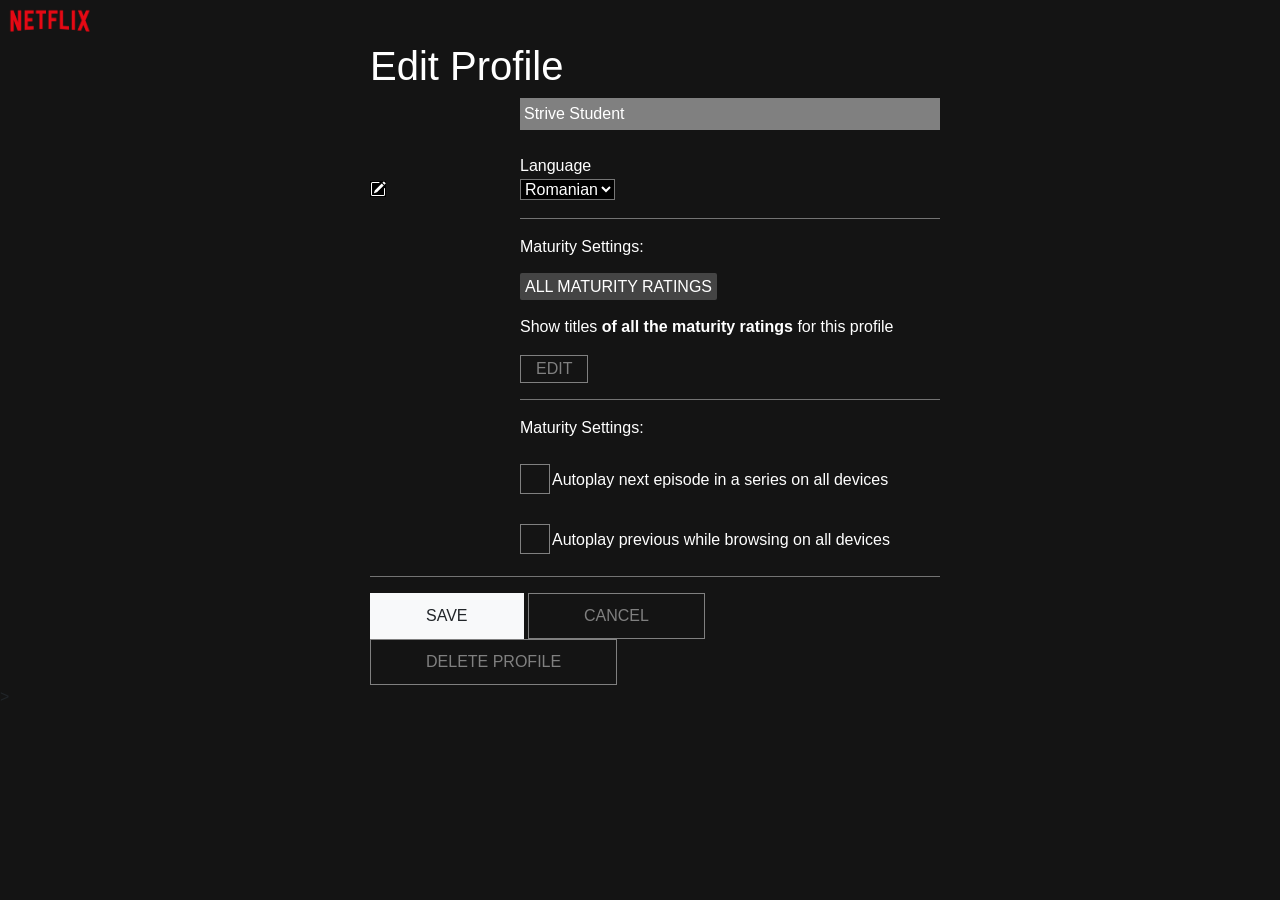
==== netflix-profile.html @ 028f1d0d "NETFLIx cloned" ====
<!DOCTYPE html>
<html lang="en">
  <head>
    <!-- Required meta tags -->
    <meta charset="utf-8" />
    <meta
      name="viewport"
      content="width=device-width, initial-scale=1, shrink-to-fit=no"
    />
    <link rel="stylesheet" href="netflix-profile.css" />
    <!-- Bootstrap CSS -->
    <link
      rel="stylesheet"
      href="https://cdn.jsdelivr.net/npm/bootstrap@4.6.1/dist/css/bootstrap.min.css"
      integrity="sha384-zCbKRCUGaJDkqS1kPbPd7TveP5iyJE0EjAuZQTgFLD2ylzuqKfdKlfG/eSrtxUkn"
      crossorigin="anonymous"
    />

    <title>Edit profile</title>
  </head>
  <body>
    <section class="logo">
      <img src="./assets/Netflix_Logo_RGB.png" alt="netflix logo" width="100" />
    </section>
    <div class="container"  >
      <div class="container justify-content-center">
        <h1>Edit Profile</h1>
        <div class="row">
          <div class="col-3" id="">
              
            <img
              id="parent-photo"
              class="rounded"
              width="100"
              src="https://images.unsplash.com/photo-1485893086445-ed75865251e0?ixid=MnwxMjA3fDB8MHxwaG90by1wYWdlfHx8fGVufDB8fHx8&ixlib=rb-1.2.1&auto=format&fit=crop&w=880&q=80"
              alt=""
            />

            <a href="#">
            <svg xmlns="http://www.w3.org/2000/svg" id="edit-icon" width="16" height="16" fill="currentColor" class="bi bi-pencil-square" viewBox="0 0 16 16">
              <path d="M15.502 1.94a.5.5 0 0 1 0 .706L14.459 3.69l-2-2L13.502.646a.5.5 0 0 1 .707 0l1.293 1.293zm-1.75 2.456-2-2L4.939 9.21a.5.5 0 0 0-.121.196l-.805 2.414a.25.25 0 0 0 .316.316l2.414-.805a.5.5 0 0 0 .196-.12l6.813-6.814z"/>
              <path fill-rule="evenodd" d="M1 13.5A1.5 1.5 0 0 0 2.5 15h11a1.5 1.5 0 0 0 1.5-1.5v-6a.5.5 0 0 0-1 0v6a.5.5 0 0 1-.5.5h-11a.5.5 0 0 1-.5-.5v-11a.5.5 0 0 1 .5-.5H9a.5.5 0 0 0 0-1H2.5A1.5 1.5 0 0 0 1 2.5v11z"/>
            </svg></a>
        
        
        
          </div>
          <div class="col-9">
            <div class="student-name p-1 mb-4">Strive Student</div>
            <div class="lang">Language</div>
            <div class="drop-down-lang">
              <!-- Example single danger button -->

              <select class="drop-down-langmenu" name="" id="dog-names">
                <option value="romanian">Romanian</option>
                <option value="spanish">Spanish</option>
                <option value="english">English</option>
                <option value="others">Others</option>
              </select>
            </div>
            <hr />

            <div class="mb-3">Maturity Settings:</div>
            <span class="maturity">ALL MATURITY RATINGS</span>
            <p class = "mt-3">
              Show titles <strong>of all the maturity ratings</strong> for this
              profile
            </p>

            <input class="edit-button-only" type="button" value="EDIT" />

            <hr />
            <div class="">Maturity Settings:</div>
            
            <div class="custom-control custom-checkbox">
              <input
                type="checkbox"
                class="custom-control-input"
                id="customCheck1"
              />
              <label class="custom-control-label" for="customCheck1"
                >Autoplay next episode in a series on all devices</label
              >
            </div>

            <div class="custom-control custom-checkbox">
                <input
                  type="checkbox"
                  class="custom-control-input"
                  id="customCheck2"
                />
                <label class="custom-control-label" for="customCheck2"
                  >Autoplay previous while browsing on all devices</label
                >
              </div>           
          </div>
      
          

          
        </div>
        <hr>

<meta name="viewport" content="width=device-width">

            <input class="edit-button btn-light text-center" type="button" value="SAVE" />
            <input class="edit-button" type="button" value="CANCEL" />
            <input class="edit-button" type="button" value="DELETE PROFILE" />
          
      </div>
    </div>

    <!-- Optional JavaScript; choose one of the two! -->

    <!-- Option 1: jQuery and Bootstrap Bundle (includes Popper) -->
    <script
      src="https://cdn.jsdelivr.net/npm/jquery@3.5.1/dist/jquery.slim.min.js"
      integrity="sha384-DfXdz2htPH0lsSSs5nCTpuj/zy4C+OGpamoFVy38MVBnE+IbbVYUew+OrCXaRkfj"
      crossorigin="anonymous"
    ></script>
    <script
      src="https://cdn.jsdelivr.net/npm/bootstrap@4.6.1/dist/js/bootstrap.bundle.min.js"
      integrity="sha384-fQybjgWLrvvRgtW6bFlB7jaZrFsaBXjsOMm/tB9LTS58ONXgqbR9W8oWht/amnpF"
      crossorigin="anonymous"
    ></script>

    <!-- Option 2: Separate Popper and Bootstrap JS -->
    <!--
    <script src="https://cdn.jsdelivr.net/npm/jquery@3.5.1/dist/jquery.slim.min.js" integrity="sha384-DfXdz2htPH0lsSSs5nCTpuj/zy4C+OGpamoFVy38MVBnE+IbbVYUew+OrCXaRkfj" crossorigin="anonymous"></script>
    <script src="https://cdn.jsdelivr.net/npm/popper.js@1.16.1/dist/umd/popper.min.js" integrity="sha384-9/reFTGAW83EW2RDu2S0VKaIzap3H66lZH81PoYlFhbGU+6BZp6G7niu735Sk7lN" crossorigin="anonymous"></script>
    <script src="https://cdn.jsdelivr.net/npm/bootstrap@4.6.1/dist/js/bootstrap.min.js" integrity="sha384-VHvPCCyXqtD5DqJeNxl2dtTyhF78xXNXdkwX1CZeRusQfRKp+tA7hAShOK/B/fQ2" crossorigin="anonymous"></script>
    -->
  </body>
</html>>
</html
---- netflix-profile.css ----
body {
  background-color: rgb(20, 20, 20) !important;
}

.container {
  background-color: rgb(20, 20, 20);
  color: white;
  width: 600px !important;
}
.student-name {
  background-color: gray;
}
.drop-down-langmenu {
  background-color: rgb(0, 0, 0);
  color: white;
}
hr {
  background-color: gray;
}

.maturity {
  background-color: rgb(68, 68, 68);
  padding: 5px;
  border-radius: 2px;
  font-weight: 50;
}
.edit-button {
  background-color: rgb(20, 20, 20);
  padding-right: 55px;
  padding-left: 55px;
  padding-top: 10px;
  padding-bottom: 10px;
  font-weight: 50;
  color: gray;
  border: 1px solid gray;
  display: inline-block;
}

.container-buttons {
  position: absolute;
  left: 0;
}

.custom-control-label::after {
  background-color: rgb(20, 20, 20) !important;
  border: 1px solid gray;
  height: 30px !important;
  width: 30px !important;
}

.custom-control-label::before {
  background-color: rgb(20, 20, 20) !important;
  border: 1px solid gray;
  height: 30px !important;
  width: 30px !important;
}

label.custom-control-label {
  margin-top: 20px;
  padding: 8px;
}
#parent-photo {
  position: absolute;
}

#edit-icon {
  background-color: black;
  color: white;
  position: relative;
  bottom: -78px;
  left: 0px;
}

.edit-button-only {
  background-color: rgb(20, 20, 20);
  color: gray;
  padding-left: 15px;
  padding-right: 15px;
  border: 1px solid gray;
}
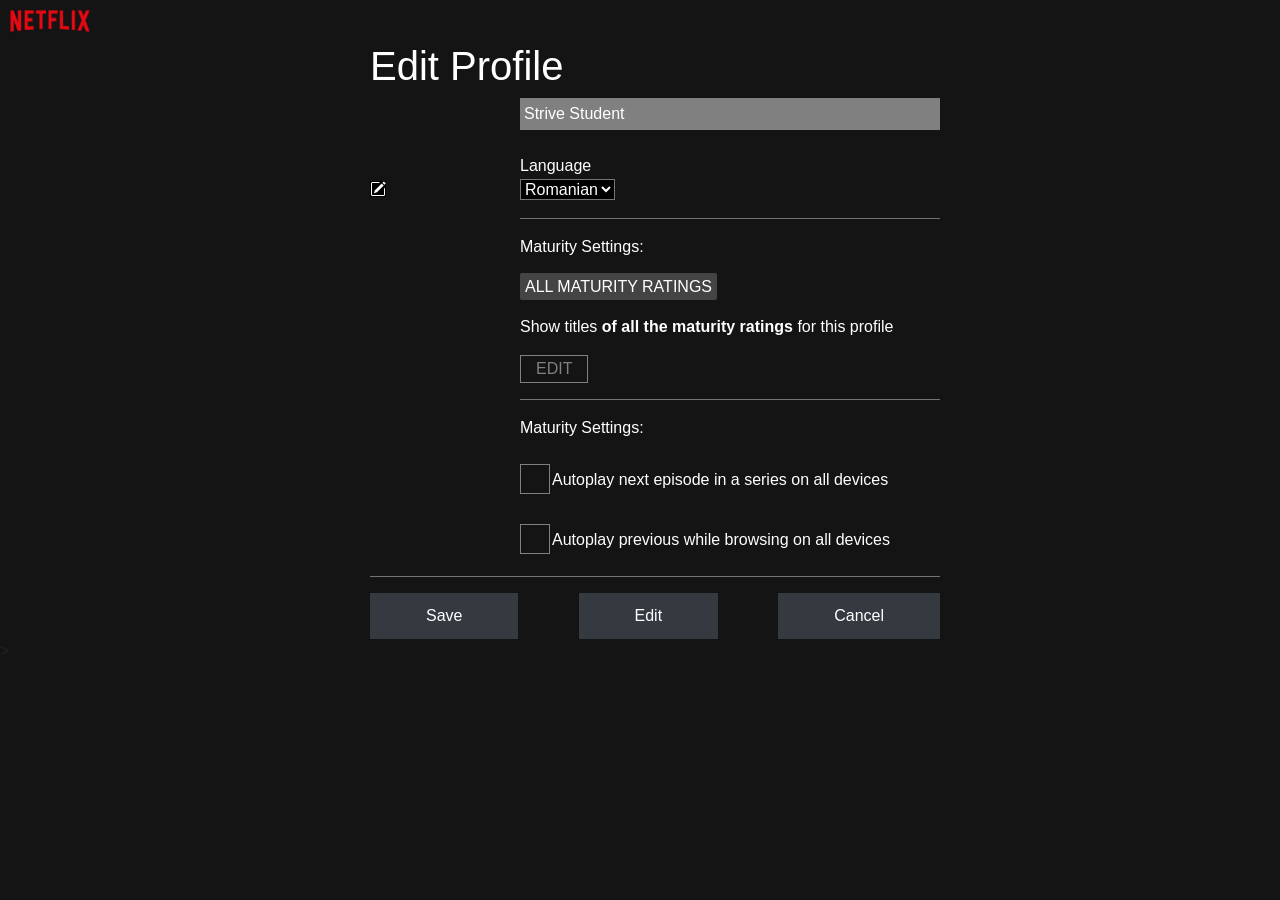
==== commit 2b1afdca: "still in progress" ====
--- a/netflix-profile.html
+++ b/netflix-profile.html
@@ -41,8 +41,6 @@
               <path d="M15.502 1.94a.5.5 0 0 1 0 .706L14.459 3.69l-2-2L13.502.646a.5.5 0 0 1 .707 0l1.293 1.293zm-1.75 2.456-2-2L4.939 9.21a.5.5 0 0 0-.121.196l-.805 2.414a.25.25 0 0 0 .316.316l2.414-.805a.5.5 0 0 0 .196-.12l6.813-6.814z"/>
               <path fill-rule="evenodd" d="M1 13.5A1.5 1.5 0 0 0 2.5 15h11a1.5 1.5 0 0 0 1.5-1.5v-6a.5.5 0 0 0-1 0v6a.5.5 0 0 1-.5.5h-11a.5.5 0 0 1-.5-.5v-11a.5.5 0 0 1 .5-.5H9a.5.5 0 0 0 0-1H2.5A1.5 1.5 0 0 0 1 2.5v11z"/>
             </svg></a>
-        
-        
         
           </div>
           <div class="col-9">
@@ -103,9 +101,11 @@
 
 <meta name="viewport" content="width=device-width">
 
-            <input class="edit-button btn-light text-center" type="button" value="SAVE" />
-            <input class="edit-button" type="button" value="CANCEL" />
-            <input class="edit-button" type="button" value="DELETE PROFILE" />
+           <div class="d-flex justify-content-between">
+              <button class="edit-button btn-light text-center btn-dark" >Save</button>
+              <button class="edit-button btn-dark">Edit</button>
+              <button class="edit-button btn-dark" >Cancel</button>
+           </div>
           
       </div>
     </div>
